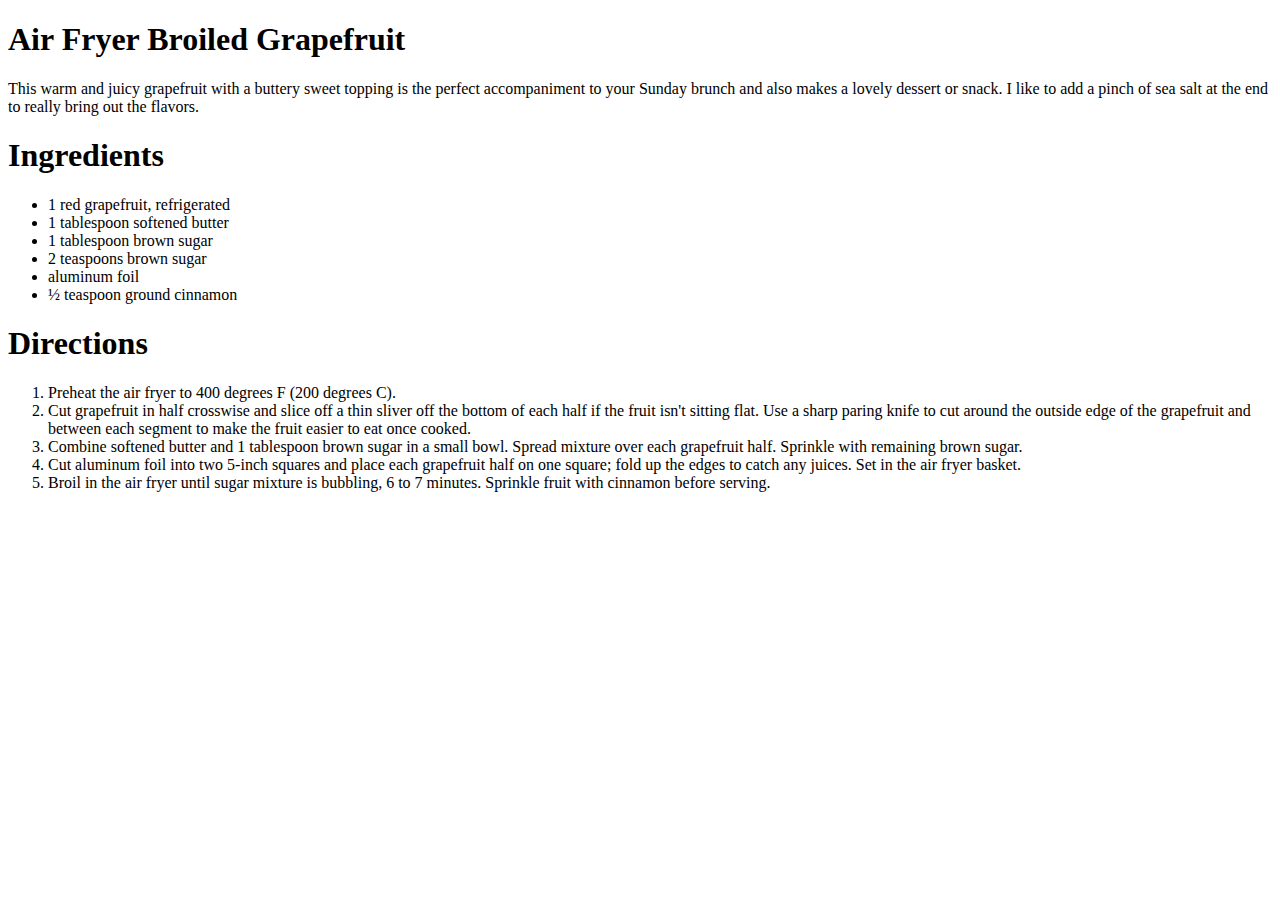
==== recipes/grapefruit.html @ 4de5f69c "new recipe added" ====
<!DOCTYPE html>
<html lang="en">
<head>
    <meta charset="UTF-8">
    <meta http-equiv="X-UA-Compatible" content="IE=edge">
    <meta name="viewport" content="width=device-width, initial-scale=1.0">
    <title>Air Fryer Broiled Grapefruit</title>
</head>
<body>
    <h1>Air Fryer Broiled Grapefruit</h1>
    <p>This warm and juicy grapefruit with a buttery sweet topping is the perfect accompaniment to your Sunday brunch and also makes a lovely dessert or snack. I like to add a pinch of sea salt at the end to really bring out the flavors.</p>
    <h1>Ingredients</h1>
        <ul>
            <li>1 red grapefruit, refrigerated</li>
            <li>1 tablespoon softened butter</li>
            <li>1 tablespoon brown sugar</li>
            <li>2 teaspoons brown sugar</li>
            <li>aluminum foil</li>
            <li>½ teaspoon ground cinnamon</li>


        </ul>
    <h1>Directions</h1>
        <ol>
            <li>Preheat the air fryer to 400 degrees F (200 degrees C).</li>
            <li>Cut grapefruit in half crosswise and slice off a thin sliver off the bottom of each half if the fruit isn't sitting flat. Use a sharp paring knife to cut around the outside edge of the grapefruit and between each segment to make the fruit easier to eat once cooked.</li>
            <li>Combine softened butter and 1 tablespoon brown sugar in a small bowl. Spread mixture over each grapefruit half. Sprinkle with remaining brown sugar.</li>
            <li>Cut aluminum foil into two 5-inch squares and place each grapefruit half on one square; fold up the edges to catch any juices. Set in the air fryer basket.</li>
            <li>Broil in the air fryer until sugar mixture is bubbling, 6 to 7 minutes. Sprinkle fruit with cinnamon before serving.</li>


        </ol>
    
</body>
</html>
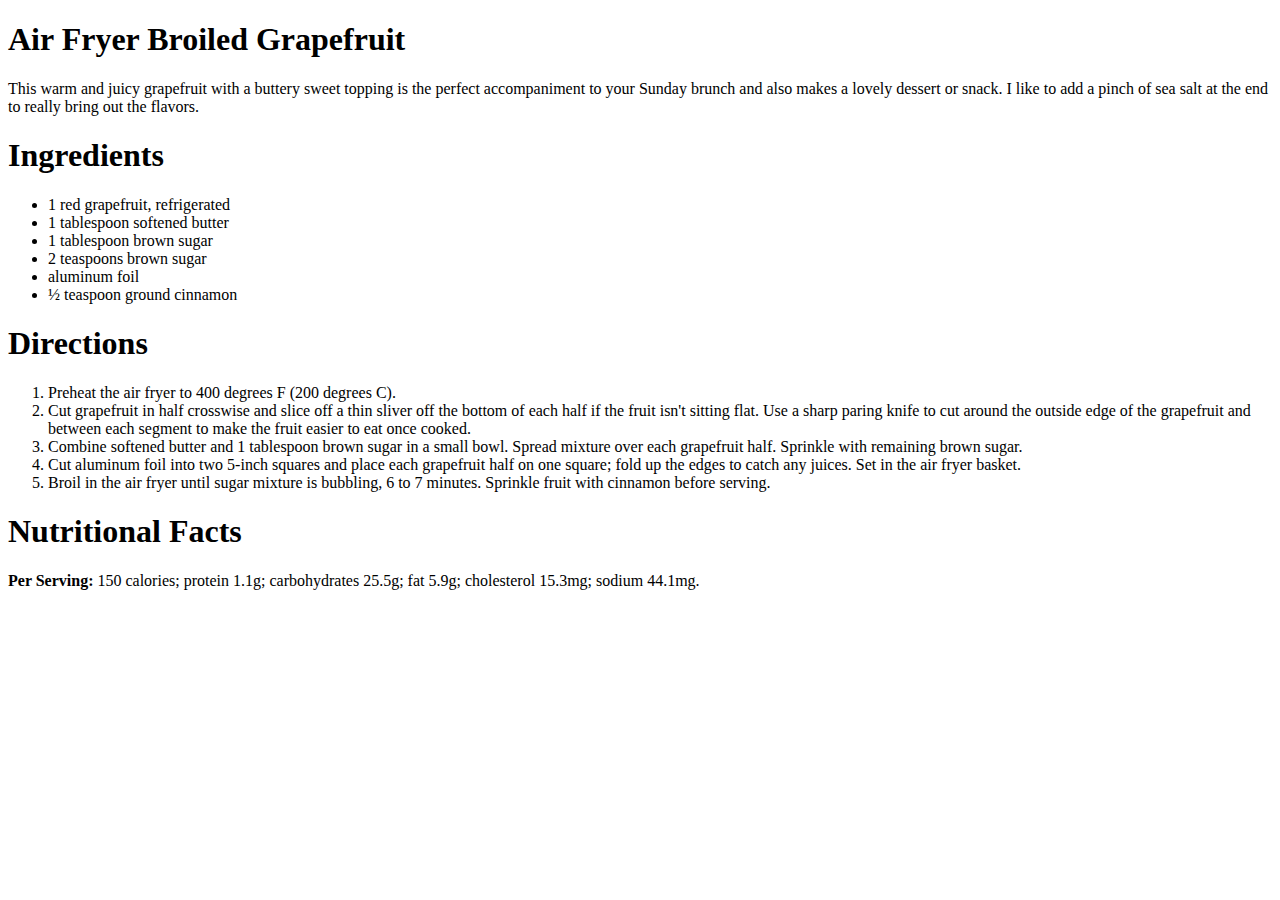
==== commit 1e3e260e: "bootsrap line add" ====
--- a/recipes/grapefruit.html
+++ b/recipes/grapefruit.html
@@ -30,6 +30,8 @@
 
 
         </ol>
+    <h1>Nutritional Facts</h1>
+    <p><strong>Per Serving:</strong> 150 calories; protein 1.1g; carbohydrates 25.5g; fat 5.9g; cholesterol 15.3mg; sodium 44.1mg. </p>
     
 </body>
 </html>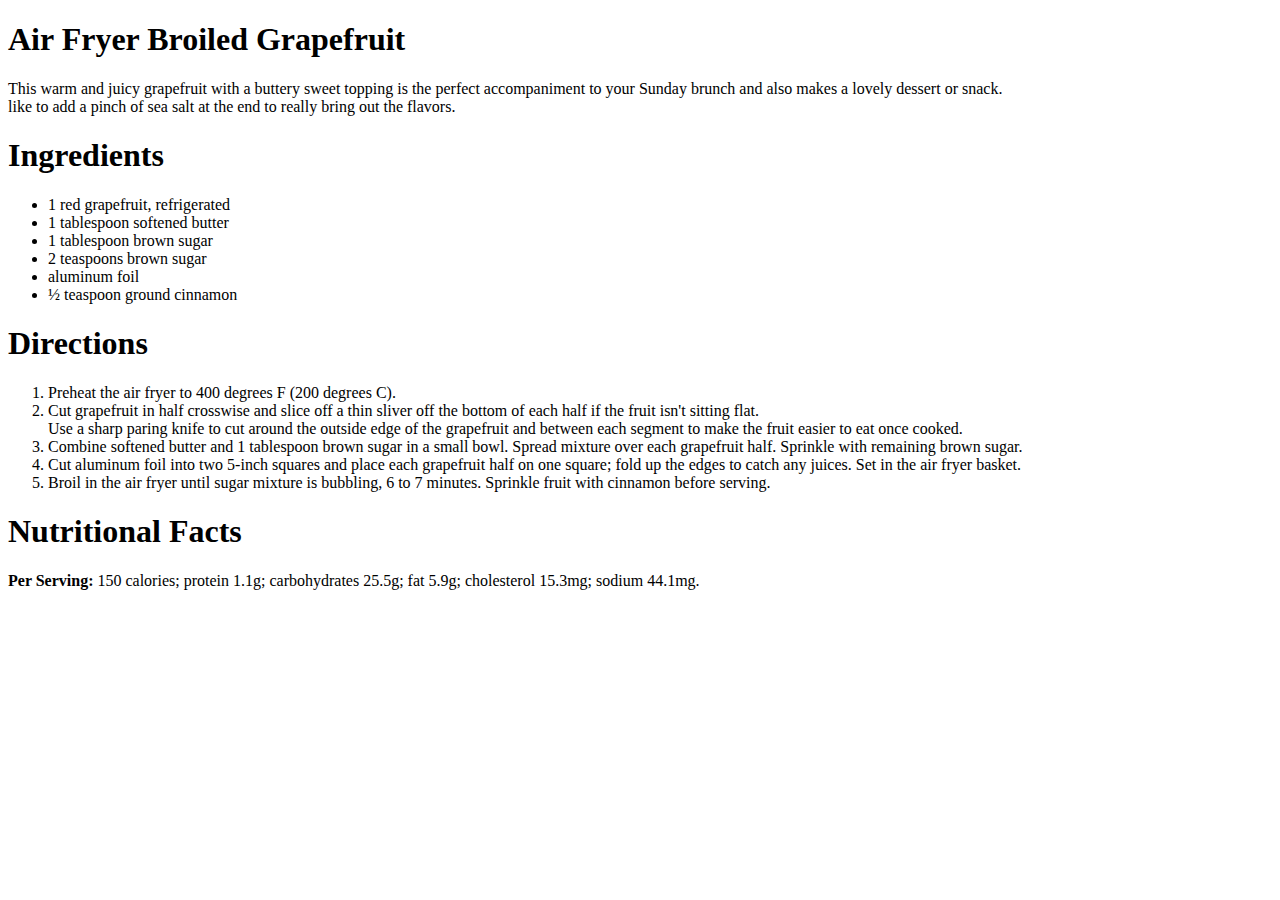
==== commit 6af77be8: "final changes" ====
--- a/recipes/grapefruit.html
+++ b/recipes/grapefruit.html
@@ -8,7 +8,7 @@
 </head>
 <body>
     <h1>Air Fryer Broiled Grapefruit</h1>
-    <p>This warm and juicy grapefruit with a buttery sweet topping is the perfect accompaniment to your Sunday brunch and also makes a lovely dessert or snack. I like to add a pinch of sea salt at the end to really bring out the flavors.</p>
+    <p>This warm and juicy grapefruit with a buttery sweet topping is the perfect accompaniment to your Sunday brunch and also makes a lovely dessert or snack. <br> like to add a pinch of sea salt at the end to really bring out the flavors.</p>
     <h1>Ingredients</h1>
         <ul>
             <li>1 red grapefruit, refrigerated</li>
@@ -23,7 +23,7 @@
     <h1>Directions</h1>
         <ol>
             <li>Preheat the air fryer to 400 degrees F (200 degrees C).</li>
-            <li>Cut grapefruit in half crosswise and slice off a thin sliver off the bottom of each half if the fruit isn't sitting flat. Use a sharp paring knife to cut around the outside edge of the grapefruit and between each segment to make the fruit easier to eat once cooked.</li>
+            <li>Cut grapefruit in half crosswise and slice off a thin sliver off the bottom of each half if the fruit isn't sitting flat.<br> Use a sharp paring knife to cut around the outside edge of the grapefruit and between each segment to make the fruit easier to eat once cooked.</li>
             <li>Combine softened butter and 1 tablespoon brown sugar in a small bowl. Spread mixture over each grapefruit half. Sprinkle with remaining brown sugar.</li>
             <li>Cut aluminum foil into two 5-inch squares and place each grapefruit half on one square; fold up the edges to catch any juices. Set in the air fryer basket.</li>
             <li>Broil in the air fryer until sugar mixture is bubbling, 6 to 7 minutes. Sprinkle fruit with cinnamon before serving.</li>
